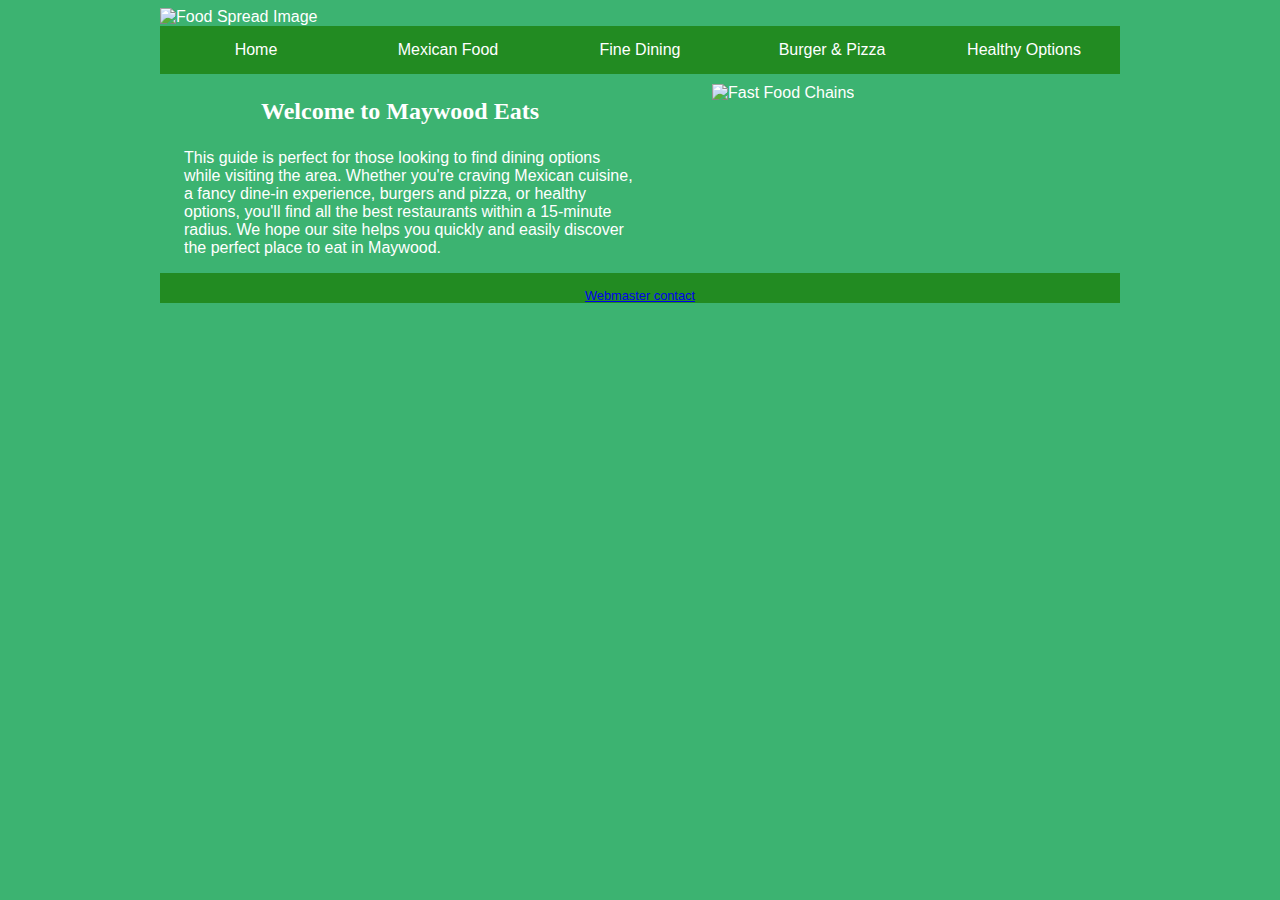
==== index.html @ 8fbe8521 "Add files via upload" ====
<!DOCTYPE html>
<html lang="en">
<head>
	<!--  
	Class:		CIS162 HTML and CSS
	Author: 	Juan Benavdes
	Date:		7-11-24
	Filename: 	index.html
	Project: 	2.2
	-->
	<meta charset="utf-8">
	<title>JB Project 2.2 - Home Page</title>
	<link href="style.css" rel="stylesheet">
</head>


<body>
	<header>
		<img src="images/banner02.jpg" alt="Food Spread Image">

	<nav class="navigationBar">
		<ul>
			<li><a href="index.html">Home</a></li>
			<li><a href="#">Mexican Food</a></li>
			<li><a href="#">Fine Dining</a></li>
			<li><a href="#">Burger & Pizza</a></li>
			<li><a href="#">Healthy Options</a></li>
		</ul>
	</nav>	
	</header>
	
	
	<article>
		<h3>Welcome to Maywood Eats</h3>
		
		<p>This guide is perfect for those looking to find dining 
		options while visiting the area. Whether you're craving 
		Mexican cuisine, a fancy dine-in experience, burgers and 
		pizza, or healthy options, you'll find all the best restaurants 
		within a 15-minute radius. We hope our site helps you quickly 
		and easily discover the perfect place to eat in Maywood.</p>
	</article>


	<div>
	<img src="images/FastFood01.jpg" alt="Fast Food Chains">
	</div>


	<footer><br>
		<a href="mailto:WebMaster@DecoDesigns.com"> Webmaster contact</a>
	</footer>
	
</body>
</html>
---- style.css ----
﻿@charset "utf-8";


/*
   New Perspectives on HTML5 and CSS3, 8th Edition
   Author:	Juan Benavides
   Date:	7-11-24
   
   Filename: style.css
   Project:  2.2
*/


/* Style Body and HTML */
html { background-color: MediumSeaGreen; 
		font-family: Verdana, Geneva, Arial, sans-serif;}

body { color: #FFFFFF; 
		margin-left: auto; 
		margin-right: auto;
		max-width: 960px; 
		min-width: 640px; 
		width: 95%;}


/* Style Header */
h1 {font-size: 4.0em;}
h2 {font-size: 2.0em;}
h3 {font-size: 1.5em;}

h1 {margin-top: 0px;
	margin-bottom: 0px; }

h1, h2, h3 { font-family: 'palatino linotype', serif; 
			text-align: center; }
			
body > header > img {
					display: block; 
					width: 100%; }


/* Style Navigation */	
nav.navigationBar ul{
	list-style-type: none;
	background-color: ForestGreen; 
	padding: 0px;
	margin: 0px;
	overflow: hidden; }

nav.navigationBar a{
	color: white;
	text-decoration: none;
	padding: 15px;
	display: block;
	text-align: center; }

nav.navigationBar a:hover, nav.navigationBar a:active { 
	background-color: DarkGreen; }

nav.navigationBar li{
	float: left;
	width: 20%; }

article > p {
	padding-left: 5%;}

div > img {
	padding: 2% 1% 2% 15%; }


/* Grid Styles for Page Body */
body { 
 display: grid; 
 grid-template-columns: 1fr 1fr;
 grid-template-areas: 	"header header" 
						"article1 section1" 
						"footer footer";}

body > header { 
 grid-row: 1; 
 grid-column: 1/-1; }

body > article {grid-area: article1;}
body > div {grid-area: section1;}
body > footer {grid-area: footer;}



/* Style Footer */
footer {
 background-color: ForestGreen;
 font-size: 0.8em; 
 text-align: center; }
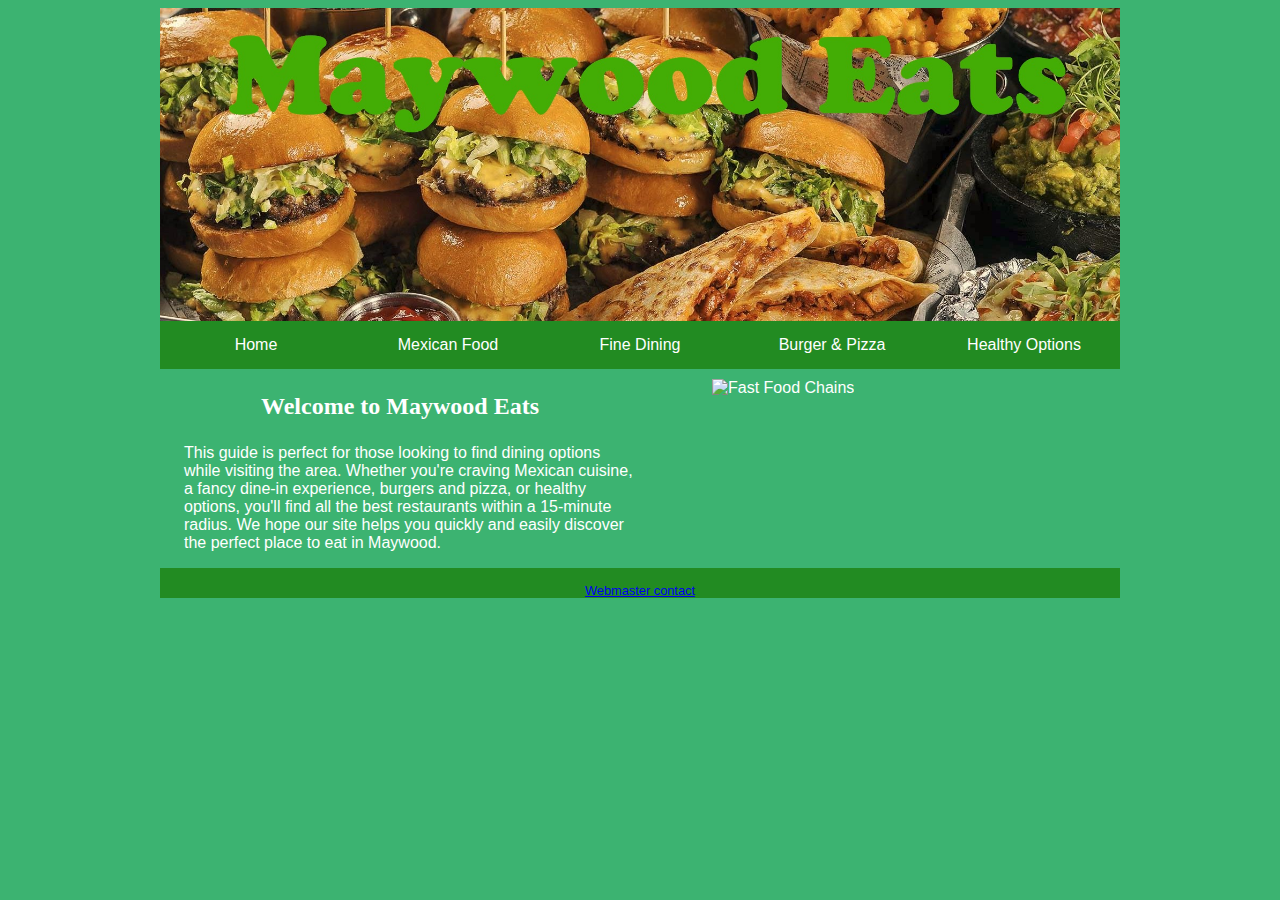
==== commit 2eb8d11d: "Update index.html" ====
--- a/index.html
+++ b/index.html
@@ -16,7 +16,7 @@
 
 <body>
 	<header>
-		<img src="images/banner02.jpg" alt="Food Spread Image">
+		<img src="Images/banner02.jpg" alt="Food Spread Image">
 
 	<nav class="navigationBar">
 		<ul>
@@ -52,4 +52,4 @@
 	</footer>
 	
 </body>
-</html>+</html>
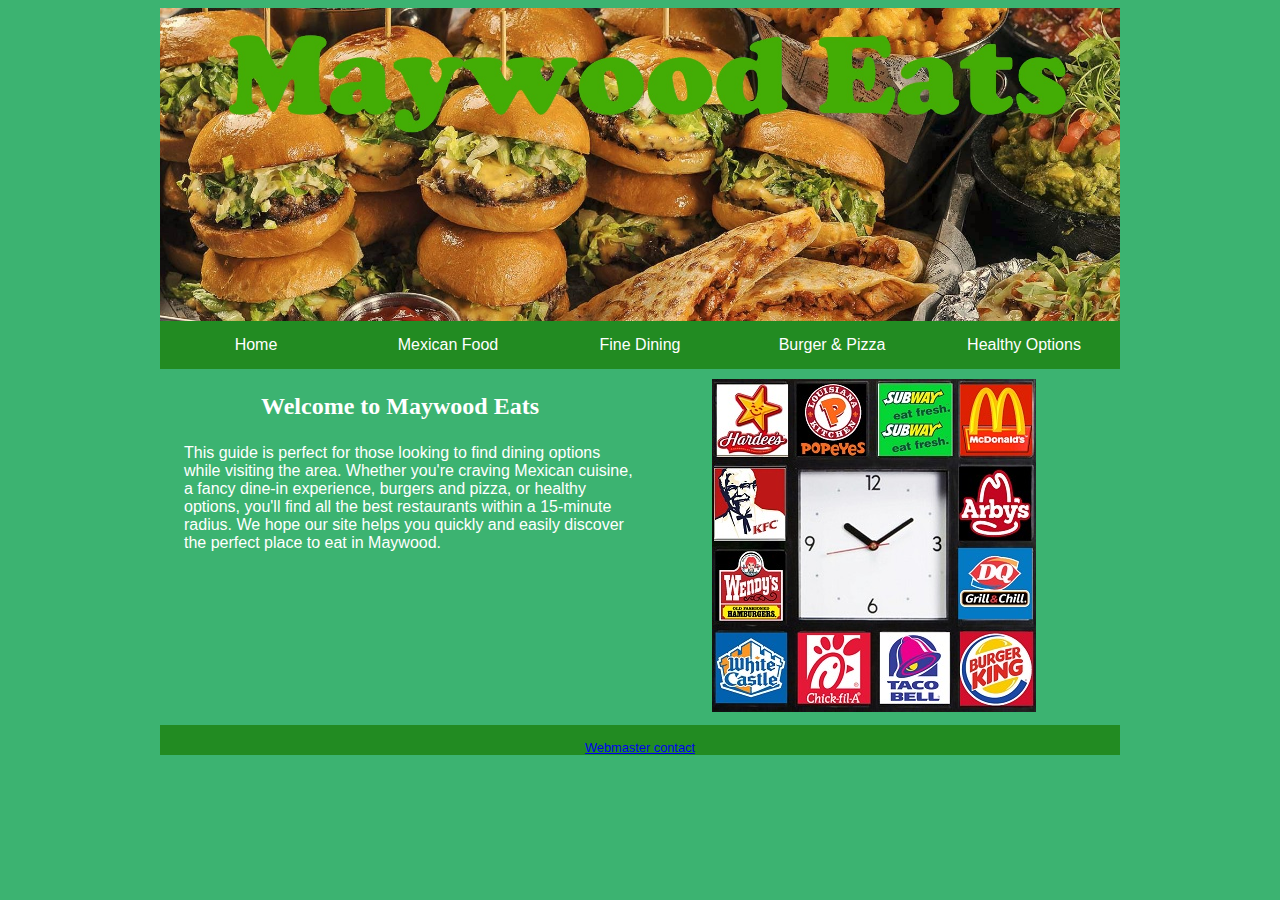
==== commit f3909ca8: "Update index.html" ====
--- a/index.html
+++ b/index.html
@@ -43,7 +43,7 @@
 
 
 	<div>
-	<img src="images/FastFood01.jpg" alt="Fast Food Chains">
+	<img src="Images/FastFood01.jpg" alt="Fast Food Chains">
 	</div>
 
 
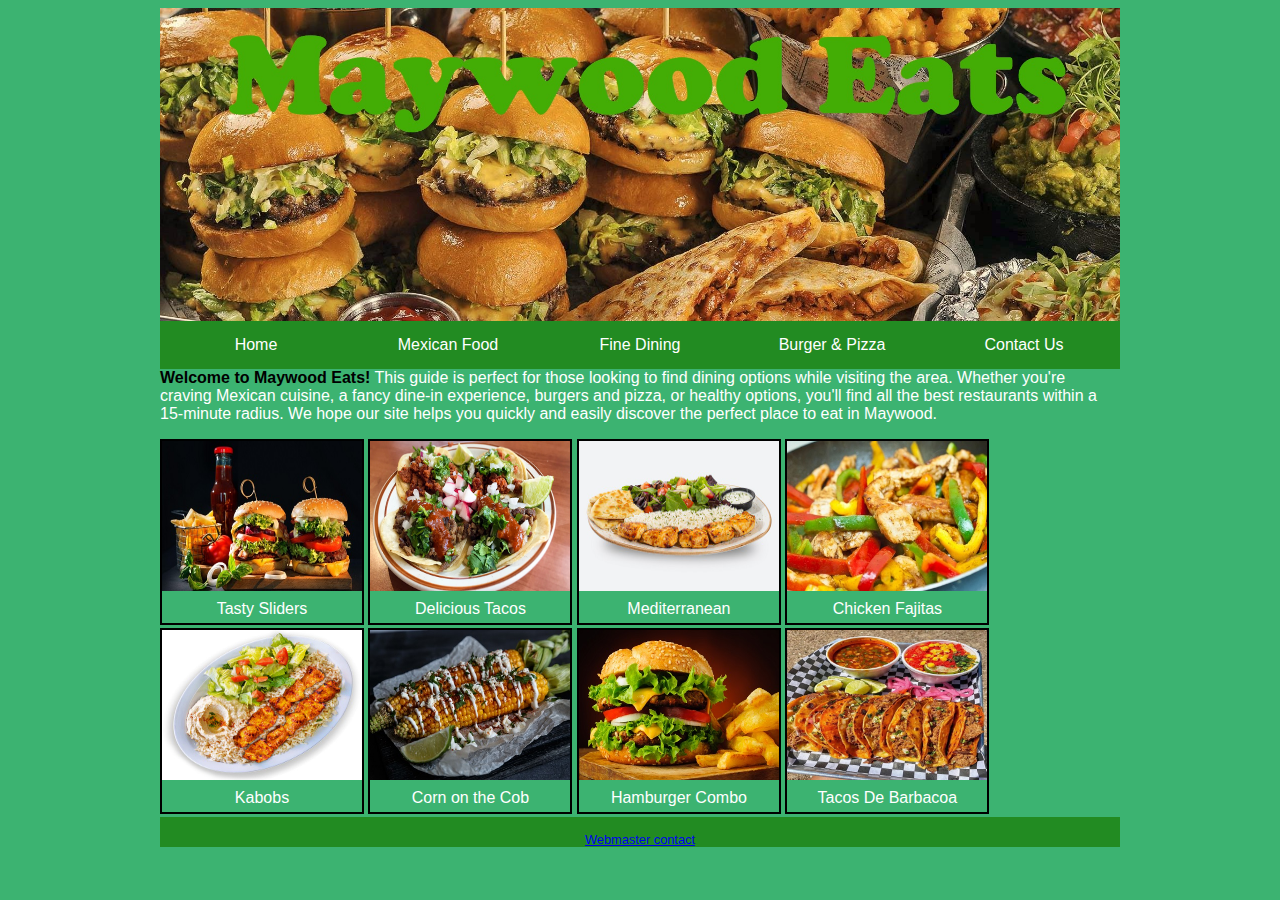
==== commit a8e50513: "Add files via upload" ====
--- a/index.html
+++ b/index.html
@@ -4,47 +4,99 @@
 	<!--  
 	Class:		CIS162 HTML and CSS
 	Author: 	Juan Benavdes
-	Date:		7-11-24
+	Date:		7-18-24
 	Filename: 	index.html
-	Project: 	2.2
+	Project: 	2.3
 	-->
 	<meta charset="utf-8">
-	<title>JB Project 2.2 - Home Page</title>
-	<link href="style.css" rel="stylesheet">
+	<title>JB Project 2.3 - Home Page</title>
+	<link href="style.css" rel="stylesheet">	
 </head>
 
 
-<body>
+<body class="home_style">
+
 	<header>
 		<img src="Images/banner02.jpg" alt="Food Spread Image">
 
 	<nav class="navigationBar">
 		<ul>
 			<li><a href="index.html">Home</a></li>
-			<li><a href="#">Mexican Food</a></li>
-			<li><a href="#">Fine Dining</a></li>
-			<li><a href="#">Burger & Pizza</a></li>
-			<li><a href="#">Healthy Options</a></li>
+			<li><a href="mexican.html">Mexican Food</a></li>
+			<li><a href="fine.html">Fine Dining</a></li>
+			<li><a href="burger.html">Burger & Pizza</a></li>
+			<li><a href="contact.html">Contact Us</a></li>
 		</ul>
 	</nav>	
 	</header>
 	
-	
-	<article>
-		<h3>Welcome to Maywood Eats</h3>
-		
-		<p>This guide is perfect for those looking to find dining 
+
+	<div
+		<p><span class="colorText">Welcome to Maywood Eats!</span> 
+		This guide is perfect for those looking to find dining 
 		options while visiting the area. Whether you're craving 
 		Mexican cuisine, a fancy dine-in experience, burgers and 
 		pizza, or healthy options, you'll find all the best restaurants 
 		within a 15-minute radius. We hope our site helps you quickly 
 		and easily discover the perfect place to eat in Maywood.</p>
-	</article>
+	</div>
 
 
-	<div>
-	<img src="Images/FastFood01.jpg" alt="Fast Food Chains">
+	<div class="gallery">
+		<a target="_blank" href="Images/LBurger01.jpg">
+			<img src="Images/LBurger01.jpg" alt="Burger">
+		</a>
+		<div class="description">Tasty Sliders</div>		
 	</div>
+	
+	<div class="gallery">
+		<a target="_blank" href="Images/LTacos02.jpg">
+			<img src="Images/LTacos02.jpg" alt="Tacos">
+		</a>
+		<div class="description">Delicious Tacos</div>
+	</div>	
+	
+	<div class="gallery">
+		<a target="_blank" href="Images/LMedi01.jpg">
+			<img src="Images/LMedi01.jpg" alt="Mediterranean">
+		</a>
+		<div class="description">Mediterranean</div>
+	</div>	
+	
+	<div class="gallery">
+		<a target="_blank" href="Images/LFajitas01.jpg">
+			<img src="Images/LFajitas01.jpg" alt="Fajitas">
+		</a>
+		<div class="description">Chicken Fajitas</div>
+	</div>		
+
+	<div class="gallery">
+		<a target="_blank" href="Images/LMedi03.jpg">
+			<img src="Images/LMedi03.jpg" alt="Kabob">
+		</a>
+		<div class="description">Kabobs</div>
+	</div>	
+	
+	<div class="gallery">
+		<a target="_blank" href="Images/LCorn01.jpg">
+			<img src="Images/LCorn01.jpg" alt="Corn">
+		</a>
+		<div class="description">Corn on the Cob</div>
+	</div>		
+	
+	<div class="gallery">
+		<a target="_blank" href="Images/LBurger02.jpg">
+			<img src="Images/LBurger02.jpg" alt="Burger">
+		</a>
+		<div class="description">Hamburger Combo</div>
+	</div>		
+
+	<div class="gallery">
+		<a target="_blank" href="Images/LTacos01.jpg">
+			<img src="Images/LTacos01.jpg" alt="Tacos">
+		</a>
+		<div class="description">Tacos De Barbacoa</div>
+	</div>	
 
 
 	<footer><br>
@@ -52,4 +104,4 @@
 	</footer>
 	
 </body>
-</html>
+</html>--- a/style.css
+++ b/style.css
@@ -3,11 +3,9 @@
 
 /*
    New Perspectives on HTML5 and CSS3, 8th Edition
-   Author:	Juan Benavides
-   Date:	7-11-24
-   
+   Author: Juan Benavides
+   Date:   7-18-24
    Filename: style.css
-   Project:  2.2
 */
 
 
@@ -61,33 +59,140 @@
 	float: left;
 	width: 20%; }
 
-article > p {
-	padding-left: 5%;}
-
-div > img {
-	padding: 2% 1% 2% 15%; }
-
-
-/* Grid Styles for Page Body */
-body { 
- display: grid; 
- grid-template-columns: 1fr 1fr;
- grid-template-areas: 	"header header" 
-						"article1 section1" 
-						"footer footer";}
-
-body > header { 
- grid-row: 1; 
- grid-column: 1/-1; }
-
-body > article {grid-area: article1;}
-body > div {grid-area: section1;}
-body > footer {grid-area: footer;}
-
-
 
 /* Style Footer */
 footer {
  background-color: ForestGreen;
  font-size: 0.8em; 
  text-align: center; }
+
+
+/* Home/Index Page Style */
+.home_style header{
+	grid-row: 1;
+	grid-column: 1/-1; }
+	
+.home_style div .colorText{
+	color: black;
+	font-weight: bold; }
+
+.home_style div.gallery {
+	display: inline-block; 
+	border: 2px solid; border-color: black; 
+	margin-bottom: 3px; }
+	
+.home_style div.gallery:hover {
+	border: 2px solid; border-color: white; }
+
+.home_style div.gallery img {
+	width: 200px; height: 150px; }
+	
+.home_style div.gallery .description{
+	padding: 5px; text-align: center; }
+
+.home_style footer{
+	grid-row: 5;
+	grid-column: 1/-1; }
+
+
+/* Mexican Page Style */
+.mexican_style {
+   display: grid; 
+   grid-template-columns: 1fr 1fr;
+   grid-template-areas: "header header" 
+						"right1 left1" 
+						"right2 left2"
+						"right3 left3" 						
+						"footer footer";}
+
+.mexican_style header{
+	grid-row: 1;
+	grid-column: 1/-1; }
+
+#mex1 {padding-left: 10%;}
+#mex2 {padding-left: 10%;}
+#mex3 {padding-left: 10%;}
+	
+#mex11 img {width: 120px; height: 120px; padding-top: 3px; }
+#mex12 img {width: 120px; height: 120px; }
+#mex13 img {width: 120px; height: 120px; }
+
+.mexican_style footer{
+	grid-row: 10;
+	grid-column: 1/-1; }
+
+
+/* Fine Dining Page Style */
+.fine_style {
+   display: grid; 
+   grid-template-columns: 1fr 1fr;
+   grid-template-areas: "header header" 
+						"right1 left1" 
+						"right2 left2"
+						"right3 left3" 						
+						"footer footer";}
+
+.fine_style header{
+	grid-row: 1;
+	grid-column: 1/-1; }
+
+#fine1 {padding-left: 10%;}
+#fine2 {padding-left: 10%;}
+#fine3 {padding-left: 10%;}
+	
+#fine11 img {width: 120px; height: 120px; padding-top: 3px; }
+#fine12 img {width: 120px; height: 120px; }
+#fine13 img {width: 120px; height: 120px; }
+
+.fine_style footer{
+	grid-row: 10;
+	grid-column: 1/-1; }
+
+
+/* Burger and Pizza Page Style */
+.burger_style {
+   display: grid; 
+   grid-template-columns: 1fr 1fr;
+   grid-template-areas: "header header" 
+						"right1 left1" 
+						"right2 left2"
+						"right3 left3" 						
+						"footer footer";}
+
+.burger_style header{
+	grid-row: 1;
+	grid-column: 1/-1; }
+
+#burger1 {padding-left: 10%;}
+#burger2 {padding-left: 10%;}
+#burger3 {padding-left: 10%;}
+	
+#burger11 img {width: 120px; height: 120px; padding-top: 3px; }
+#burger12 img {width: 120px; height: 120px; }
+#burger13 img {width: 120px; height: 120px; }
+
+.burger_style footer{
+	grid-row: 10;
+	grid-column: 1/-1; }
+
+
+/* Contact Page Style */
+.contact_style {
+  display: grid;
+  grid-template-columns: 1fr;}
+  
+.contact_style legend {
+	background-color: black;
+	border-radius: 20px;
+	padding: 10px 40px 10px 40px;}
+
+.contact_style fieldset {
+	background-color: LightSeaGreen;
+	border-radius: 20px;
+	font-weight: bold; }
+	
+.contact_style textarea {
+	border-radius: 10px;
+	height: 10em;
+	width: 95%}
+
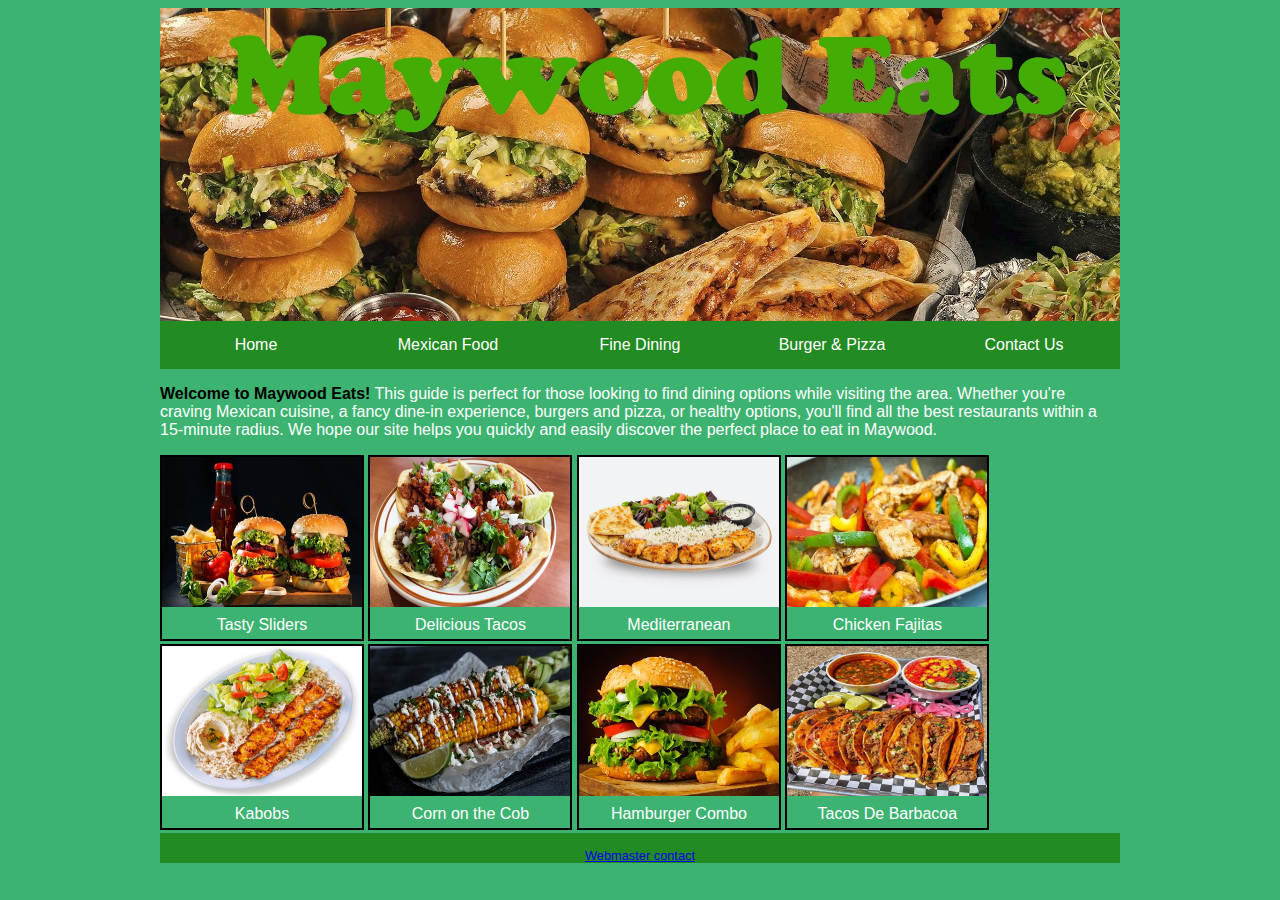
==== commit 2c27899c: "Add files via upload" ====
--- a/index.html
+++ b/index.html
@@ -31,7 +31,7 @@
 	</header>
 	
 
-	<div
+	<div>
 		<p><span class="colorText">Welcome to Maywood Eats!</span> 
 		This guide is perfect for those looking to find dining 
 		options while visiting the area. Whether you're craving 
--- a/style.css
+++ b/style.css
@@ -17,7 +17,7 @@
 		margin-left: auto; 
 		margin-right: auto;
 		max-width: 960px; 
-		min-width: 640px; 
+		min-width: 320px; 
 		width: 95%;}
 
 
@@ -96,6 +96,33 @@
 
 
 /* Mexican Page Style */
+.mexican_style{all:unset;}
+
+.mexican_style {
+    width: 95%;
+    margin: 0 auto;
+    box-sizing: border-box;}
+
+.mexican_style header img {margin-top: 8px; }
+
+.mexican_style .accordion-button {
+    background-color: MediumSeaGreen;
+    color: white;
+    border: none; }
+
+.mexican_style .accordion-body {background-color: MediumSeaGreen; }
+
+.mexican_style .accordion-button:focus,
+.mexican_style .accordion-button:not(.collapsed) {
+    border: none;
+    box-shadow: none; }
+
+.mexican_style .accordion-button:not(.collapsed) {
+    background-color: ForestGreen; 
+    color: white; }
+
+#mex14 img {display: block; margin-left: auto; margin-right: auto; }
+
 .mexican_style {
    display: grid; 
    grid-template-columns: 1fr 1fr;
@@ -150,18 +177,13 @@
 
 
 /* Burger and Pizza Page Style */
-.burger_style {
-   display: grid; 
-   grid-template-columns: 1fr 1fr;
-   grid-template-areas: "header header" 
-						"right1 left1" 
-						"right2 left2"
-						"right3 left3" 						
-						"footer footer";}
-
-.burger_style header{
-	grid-row: 1;
-	grid-column: 1/-1; }
+.burger_style{
+	background-color: MediumSeaGreen;
+	background-position: 5% 0; }
+
+.burger_style header img {margin-top: 8px; }
+
+.burger_style .bkgcolor{color: white; background-color: MediumSeaGreen; }
 
 #burger1 {padding-left: 10%;}
 #burger2 {padding-left: 10%;}
